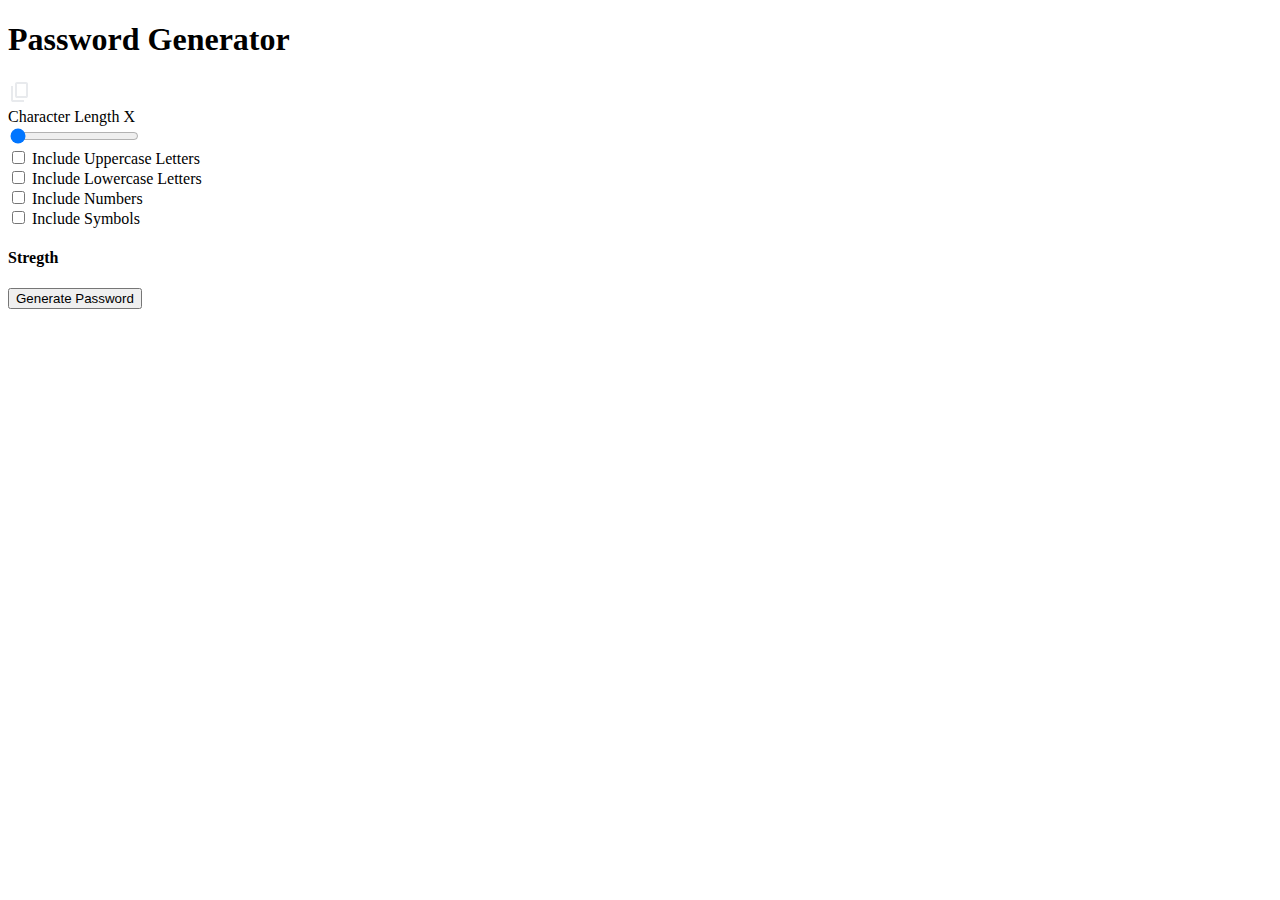
==== public/index.html @ c827587b "Moviendo el index.html" ====
<!DOCTYPE html>
<html lang="en">
<head>
    <meta charset="UTF-8">
    <meta name="viewport" content="width=device-width, initial-scale=1.0">
    <title>Password Generator</title>
    <link rel="stylesheet" href="public/Css/style.css">
    <link rel="stylesheet" href="public/Css/Font.css">
    <link rel="Icon" href="public/Imagen/LogoApp.svg" type="Imagen/svg">
</head>
<body>
    <main>
        <div class="content--page">
            
            <section class="Content--top">
                
                <h1>Password Generator</h1>
                
                <div class="Result--generator">
                    <h3 id="Result"></h3>
                    <svg id="Copy" xmlns="http://www.w3.org/2000/svg" height="24px" viewBox="0 -960 960 960" width="24px" fill="#e8eaed"><path d="M360-240q-33 0-56.5-23.5T280-320v-480q0-33 23.5-56.5T360-880h360q33 0 56.5 23.5T800-800v480q0 33-23.5 56.5T720-240H360Zm0-80h360v-480H360v480ZM200-80q-33 0-56.5-23.5T120-160v-560h80v560h440v80H200Zm160-240v-480 480Z"/></svg>
                </div>
            </section>
            
            <section class="opc--password">
                <form>
                    <!--Rango de la contraseña-->
                    <div class="Input--Container">
                        <div>
                            <label for="Length--password">Character Length</label>
                            <span id="Number--range">X</span>
                        </div>
                        <input type="range" id="Length--password" value="0" max="12">
                    </div>
                    
                    <!--Checkbox para las especificaciones de la contraseña-->
                    <div class="Input--Container">
                        
                        <div>
                            <input type="checkbox" id="Uppercase">
                            <label>Include Uppercase Letters</label>
                        </div>

                        <div>
                            <input type="checkbox" id="LowerCase">
                            <label>Include Lowercase Letters</label>
                        </div>

                        <div>
                            <input type="checkbox" id="Numbers">
                            <label>Include Numbers</label>
                        </div>

                        <div>
                            <input type="checkbox" id="Symbols">
                            <label>Include Symbols</label>
                        </div>

                        <!--Barras de la fuerza de la contraseña-->
                        <div class="Stregth--password">
                            <h4>Stregth</h4>
                            <span id="Level"></span>
                            <div class="Barras">
                                <div class="Barra Barra_debil Barra_mediana"></div>
                                <div class="Barra Barra_mediana"></div>
                                <div class="Barra Barra_mediana"></div>
                                <div class="Barra"></div>
                            </div>
                        </div>

                    </div>
                    
                    <div class="Button">
                        <button id="Generate">Generate Password</button>
                    </div>
                </form>
            </section>
        </div>
    </main>
</body>
<script src="public/Js/app.js"></script>
</html>
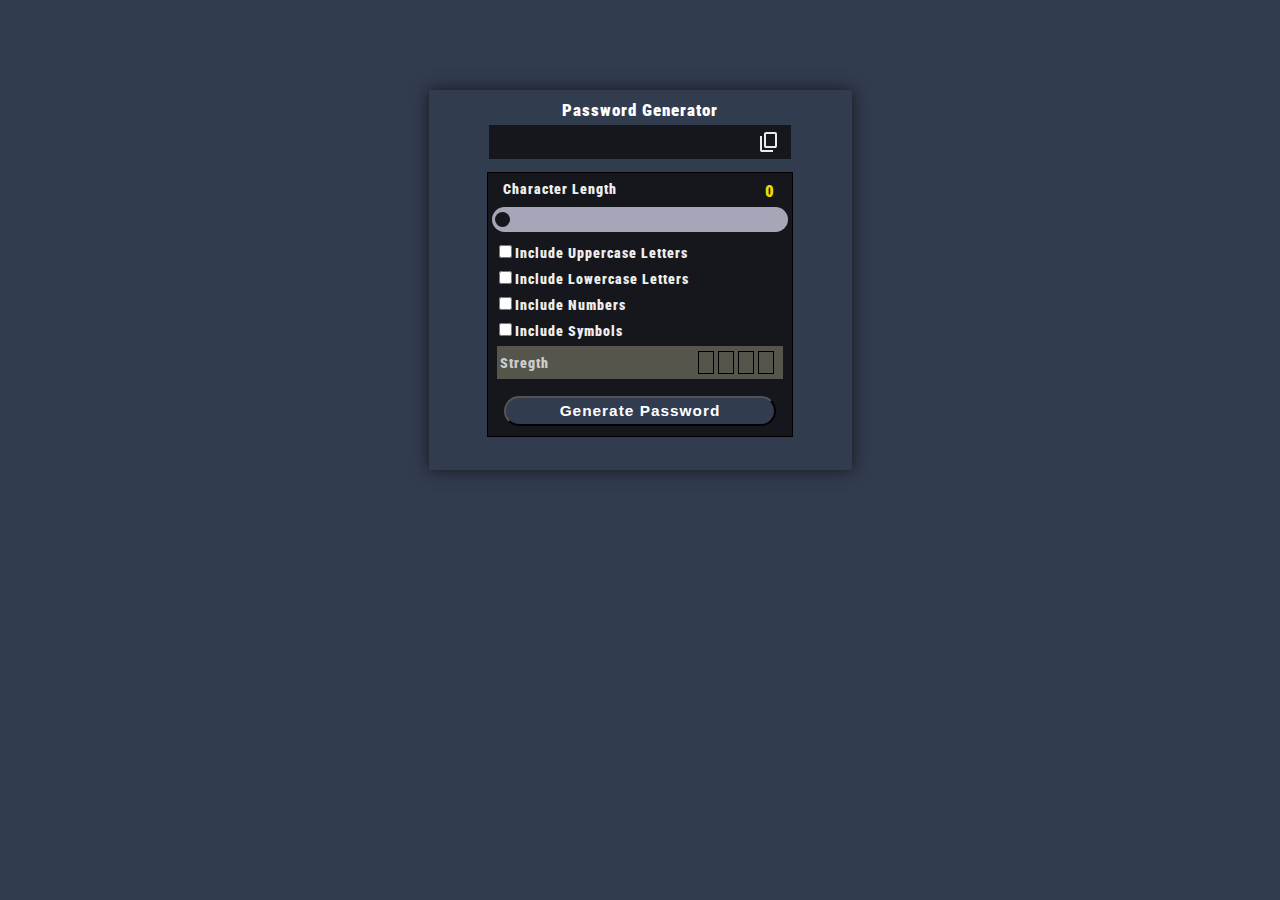
==== commit 926420c0: "." ====
--- a/public/index.html
+++ b/public/index.html
@@ -4,9 +4,9 @@
     <meta charset="UTF-8">
     <meta name="viewport" content="width=device-width, initial-scale=1.0">
     <title>Password Generator</title>
-    <link rel="stylesheet" href="public/Css/style.css">
-    <link rel="stylesheet" href="public/Css/Font.css">
-    <link rel="Icon" href="public/Imagen/LogoApp.svg" type="Imagen/svg">
+    <link rel="stylesheet" href="Css/style.css">
+    <link rel="stylesheet" href="Css/Font.css">
+    <link rel="Icon" href="Imagen/LogoApp.svg" type="Imagen/svg">
 </head>
 <body>
     <main>
@@ -78,5 +78,5 @@
         </div>
     </main>
 </body>
-<script src="public/Js/app.js"></script>
+<script src="Js/app.js"></script>
 </html>--- a/public/Css/style.css
+++ b/public/Css/style.css
@@ -0,0 +1,207 @@
+:root{
+    --PrimaryColor: #323c4f;
+    --FontColor: #e2e5fc;
+    --SecondaryColor: #16171c;
+    --HoverColor: #b8babf;
+    --terciryColor: #efdd00 ;
+    --CuartaneryColo: #56554b ;
+}
+*{
+    margin: 0%;
+    padding: 0%;
+    box-sizing: border-box;
+    font-size: 14px;
+}
+body{
+    background-color: var(--PrimaryColor);
+    font-family: "RobotoCondensed";
+}
+main{
+    width: 75%;
+    height: 400px;
+    margin: auto;
+    padding: 10px;
+    display: flex;
+    justify-content: center;
+    margin-top: 80px;
+}
+main .content--page{
+    width: 45%;
+    padding: 5px;
+    display: flex;
+    flex-flow: column wrap;
+    align-items: center;
+    gap: 5px;
+    box-shadow: 0 0 15px var(--SecondaryColor);
+}
+.content--page .Content--top{
+    width: 100%;
+    display: flex;
+    flex-flow: column wrap;
+    align-items: center;
+    padding: 5px;
+    gap: 5px;
+}
+.content--page .Content--top h1{
+    font-size: 1.2em;
+    font-weight: 500;
+    letter-spacing: 1px;
+    color: #fff;
+}
+.content--page .Content--top div{
+    width: 75%;
+    padding: 5px;
+    display: flex;
+    justify-content: space-between;
+    align-items: center;
+    padding-right: 10px;
+    background-color: var(--SecondaryColor);
+}
+.content--page .Content--top div h3{
+    font-size: 1em;
+    padding-left: 10px;
+    text-align: justify;
+    color: #fff;
+    cursor: pointer;
+    transition: .1s linear;
+}
+.content--page .Content--top div h3:hover{
+    text-decoration: underline var(--terciryColor);
+    text-shadow: 0 0 5px var(--PrimaryColor);
+}
+.content--page .Content--top div svg{
+    transition: .1s linear;
+    cursor: pointer;
+}
+.content--page .Content--top div svg:hover{
+    fill: var(--terciryColor);
+    padding: 3px;
+}
+.content--page .opc--password{
+    width: 100%;
+    max-height: 280px;
+    height: 280px;
+    padding: 3px;
+    display: flex;
+    flex-flow: column wrap;
+    align-items: center;
+}
+.content--page .opc--password form{
+    border: 1px solid #000;
+    width: 75%;
+    height: 265px;
+    display: flex;
+    flex-flow: column wrap;
+    color: #eee;
+    font-weight: 500;
+    
+    background-color: var(--SecondaryColor);
+    gap: 5px;
+}
+.content--page .opc--password form .Input--Container{
+    display: flex;
+    flex-flow: column wrap;
+    gap: 2px;
+}
+.content--page .opc--password form .Input--Container:nth-child(1){
+    text-align: center;
+    display: flex;
+    flex-flow: column wrap;
+    padding: 4px;
+}
+.content--page .opc--password form .Input--Container:nth-child(1) div{
+    display: flex;
+    justify-content: space-between;
+    padding-right: 12px;
+}
+.content--page .opc--password form .Input--Container div label{
+    font-size: 1em;
+    letter-spacing: 1px;
+    font-weight: 400;
+}
+.content--page .opc--password form .Input--Container div span{
+    font-size: 1.2em;
+    color: var(--terciryColor);
+    font-weight: 500;
+}
+.content--page .opc--password form .Input--Container:nth-child(1) input{
+    -webkit-appearance: none;
+    appearance: none;
+    width: 100%;
+    padding: 2px 3px;
+    margin: auto;
+    opacity: 0.7;
+    background-color: var(--FontColor);
+    height: 25px;
+    border-radius: 50px;
+}
+.content--page .opc--password form .Input--Container:nth-child(1) input::-webkit-slider-thumb{
+    -webkit-appearance: none;
+    appearance: none;
+    width: 15px;
+    height: 15px;
+    background-color: var(--SecondaryColor);
+    border-radius: 100%;
+    cursor: pointer;
+}
+.content--page .opc--password .Input--Container div{
+    padding: 2px 9px;
+    margin: 2px;
+}
+.content--page .opc--password .Input--Container .Stregth--password{
+    border: 1px solid var(--SecondaryColor);
+    width: 95%;
+    height: 35px;
+    margin: auto;
+    display: flex;
+    justify-content: space-between;
+    align-items: center;
+    background-color: var(--CuartaneryColo);
+    padding: 3px;
+    gap: 10px;
+}
+.content--page .opc--password .Input--Container .Stregth--password h4{
+    font-size: 1em;
+    color: #ccc;
+    letter-spacing: 1px;
+}
+.content--page .opc--password .Input--Container .Stregth--password span{
+    font-size: 1.2em;
+    letter-spacing: 1px;
+}
+.content--page .opc--password .Input--Container .Stregth--password .Barras{
+    display: flex;
+    align-items: center;
+    height: 100%;
+    padding: 2px;
+}
+.content--page .opc--password .Input--Container .Stregth--password .Barra{
+    border: 1px solid #000;
+    height: 100%;
+    padding: 7px;
+}
+.content--page .opc--password .Button{
+    margin: auto;
+    display: flex;
+    align-items: center;
+    justify-content: center;
+    width: 90%;
+}
+.content--page .opc--password .Button button{
+    width: 100%;
+    padding: 4px 2px;
+    font-size: 1.1em;
+    background-color: var(--PrimaryColor);
+    color: #fff;
+    font-weight: 600;
+    letter-spacing: 1px;
+    border-radius: 20px;
+    cursor: pointer;
+    transition: .1s linear;
+}
+.content--page .opc--password .Button button:hover{
+    background-color: var(--terciryColor);
+    color: var(--SecondaryColor);
+
+}
+
--- a/public/Css/Font.css
+++ b/public/Css/Font.css
@@ -0,0 +1,4 @@
+@font-face {
+    font-family: "RobotoCondensed";
+    src: url(../Font/RobotoCondensed-Black.ttf);
+}